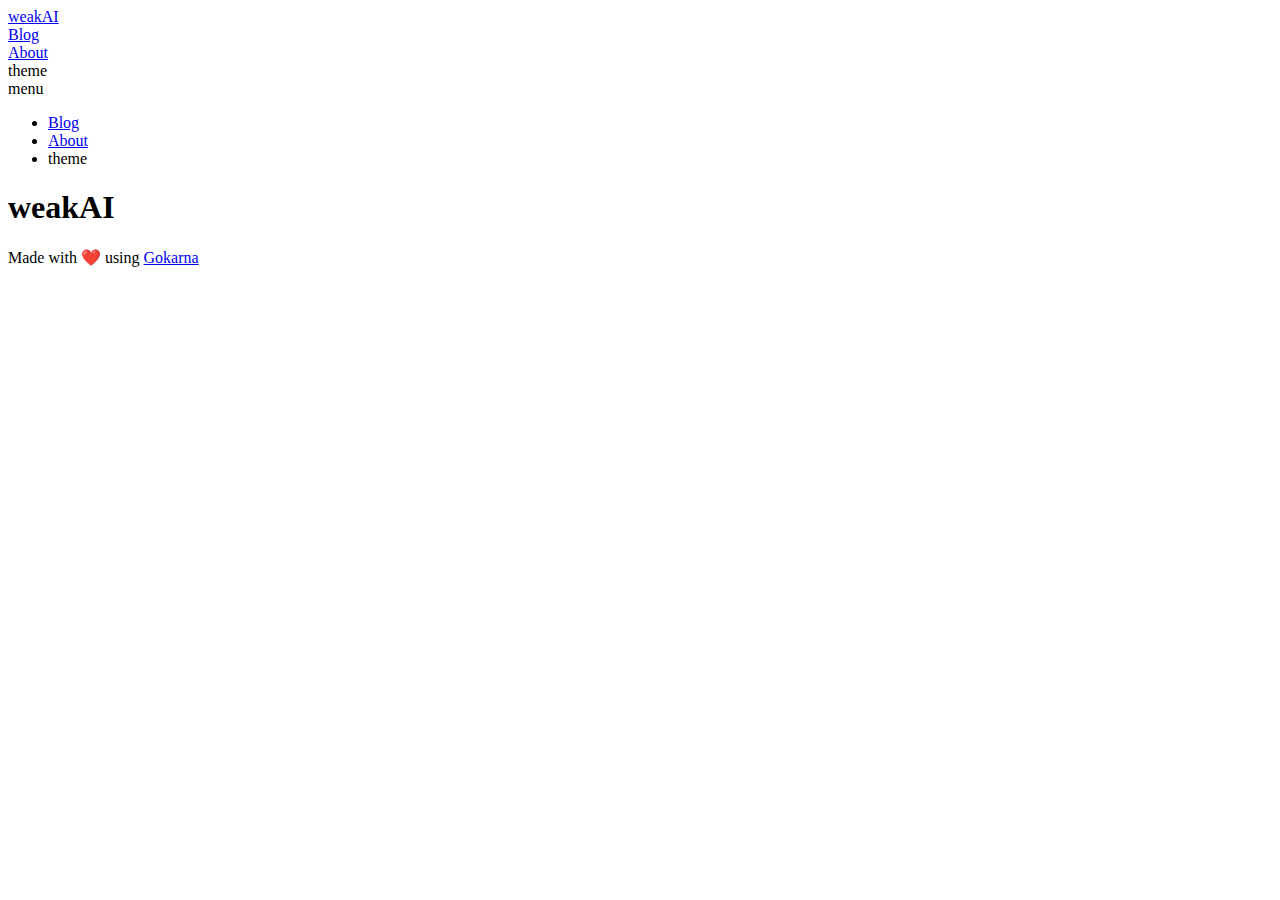
==== public/index.html @ a5df53be "new them" ====
<!DOCTYPE html>
<html lang="en"><head>
	<meta name="generator" content="Hugo 0.145.0"><script src="/livereload.js?mindelay=10&amp;v=2&amp;port=1313&amp;path=livereload" data-no-instant defer></script>
    <meta charset="utf-8">
    <meta name="viewport" content="width=device-width, initial-scale=1">

    <style>
        :root {
            --accent-color: #FF4D4D;
            --font-size: 17.5px;
        }
    </style>

    
    
    
    
    
    

    
    <title>weakAI</title>
    <meta name="description" content="">
    <meta name="keywords" content=''>

    <meta property="og:url" content="//localhost:1313/">
    <meta property="og:type" content="website">
    <meta property="og:title" content="weakAI">
    <meta property="og:description" content="">
    <meta property="og:image" content="//localhost:1313/">
    <meta property="og:image:secure_url" content="//localhost:1313/">

    <meta name="twitter:card" content="summary_large_image">
    <meta name="twitter:title" content="weakAI">
    <meta name="twitter:description" content="">
    <meta property="twitter:domain" content="//localhost:1313/">
    <meta property="twitter:url" content="//localhost:1313/">
    <meta name="twitter:image" content="//localhost:1313/">

    
    <link rel="canonical" href="//localhost:1313/">

    
    <link rel="stylesheet" type="text/css" href="/css/normalize.min.css" media="print">

    
    <link rel="stylesheet" type="text/css" href="/css/main.min.css">

    
    <link id="dark-theme" rel="stylesheet" href="/css/dark.min.css">

    
    <script src="/js/bundle.min.a036ebe92c17ea3f0c07761c2135b82bec6f37c8efb7f49ddad1f28c22fc4769.js" integrity="sha256-oDbr6SwX6j8MB3YcITW4K&#43;xvN8jvt/Sd2tHyjCL8R2k="></script>

    
    
</head>
<body>
        <script>
            
            setThemeByUserPref();
        </script><header class="header">
    <nav class="header-nav">

        

        <div class="nav-title">
            <a class="nav-brand" href="//localhost:1313/">weakAI</a>
        </div>

        <div class="nav-links">
            
            <div class="nav-link">
                <a href="//localhost:1313/" aria-label="" > Blog </a>
            </div>
            
            <div class="nav-link">
                <a href="//localhost:1313/about/" aria-label="" > About </a>
            </div>
            

            <span class="nav-icons-divider"></span>
            <div class="nav-link dark-theme-toggle">
                <span class="sr-only dark-theme-toggle-screen-reader-target">theme</span>
                <a aria-hidden="true" role="switch">
                    <span class="theme-toggle-icon" data-feather="moon"></span>
                </a>
            </div>

            <div class="nav-link" id="hamburger-menu-toggle">
                <span class="sr-only hamburger-menu-toggle-screen-reader-target">menu</span>
                <a aria-checked="false" aria-labelledby="hamburger-menu-toggle" id="hamburger-menu-toggle-target" role="switch">
                    <span data-feather="menu"></span>
                </a>
            </div>

            
            <ul class="nav-hamburger-list visibility-hidden">
                
                <li class="nav-item">
                    <a href="//localhost:1313/" > Blog </a>
                </li>
                
                <li class="nav-item">
                    <a href="//localhost:1313/about/" > About </a>
                </li>
                
                <li class="nav-item dark-theme-toggle">
                    <span class="sr-only dark-theme-toggle-screen-reader-target">theme</span>
                    <a role="switch">
                        <span class="theme-toggle-icon" data-feather="moon"></span>
                    </a>
                </li>
            </ul>

        </div>
    </nav>
</header>
<main id="content">
<section class="home-about">
	<div class="avatar">
        
	</div>

    <h1>weakAI</h1>
    

</section>

<div class="flex-break"></div>







        </main><footer class="footer">
    
    

    

    

    

    <span>
        Made with &#10084;&#65039; using <a target="_blank" href="https://github.com/gokarna-theme/gokarna-hugo">Gokarna</a>
    </span>
</footer>
</body>
</html>
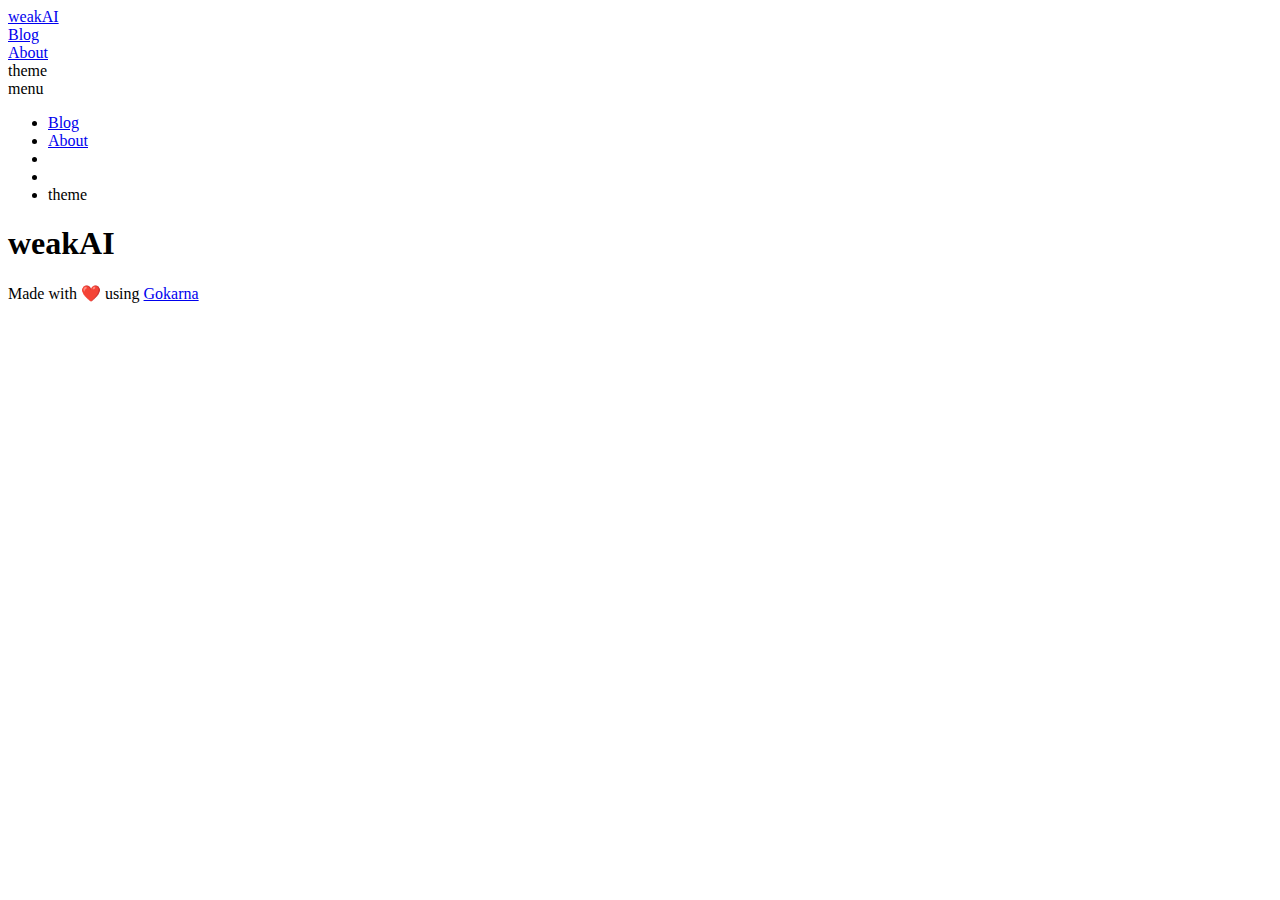
==== commit 9d655762: "new them" ====
--- a/public/index.html
+++ b/public/index.html
@@ -78,6 +78,14 @@
                 <a href="//localhost:1313/about/" aria-label="" > About </a>
             </div>
             
+            <div class="nav-link">
+                <a href="https://github.com/MadsJensen" aria-label="github" ><span data-feather='github'></span>  </a>
+            </div>
+            
+            <div class="nav-link">
+                <a href="https://www.linkedin.com/in/mads-jensen-a680aa20/" aria-label="linkedin" ><span data-feather='linkedin'></span>  </a>
+            </div>
+            
 
             <span class="nav-icons-divider"></span>
             <div class="nav-link dark-theme-toggle">
@@ -103,6 +111,14 @@
                 
                 <li class="nav-item">
                     <a href="//localhost:1313/about/" > About </a>
+                </li>
+                
+                <li class="nav-item">
+                    <a href="https://github.com/MadsJensen" ><span data-feather='github'></span>  </a>
+                </li>
+                
+                <li class="nav-item">
+                    <a href="https://www.linkedin.com/in/mads-jensen-a680aa20/" ><span data-feather='linkedin'></span>  </a>
                 </li>
                 
                 <li class="nav-item dark-theme-toggle">
